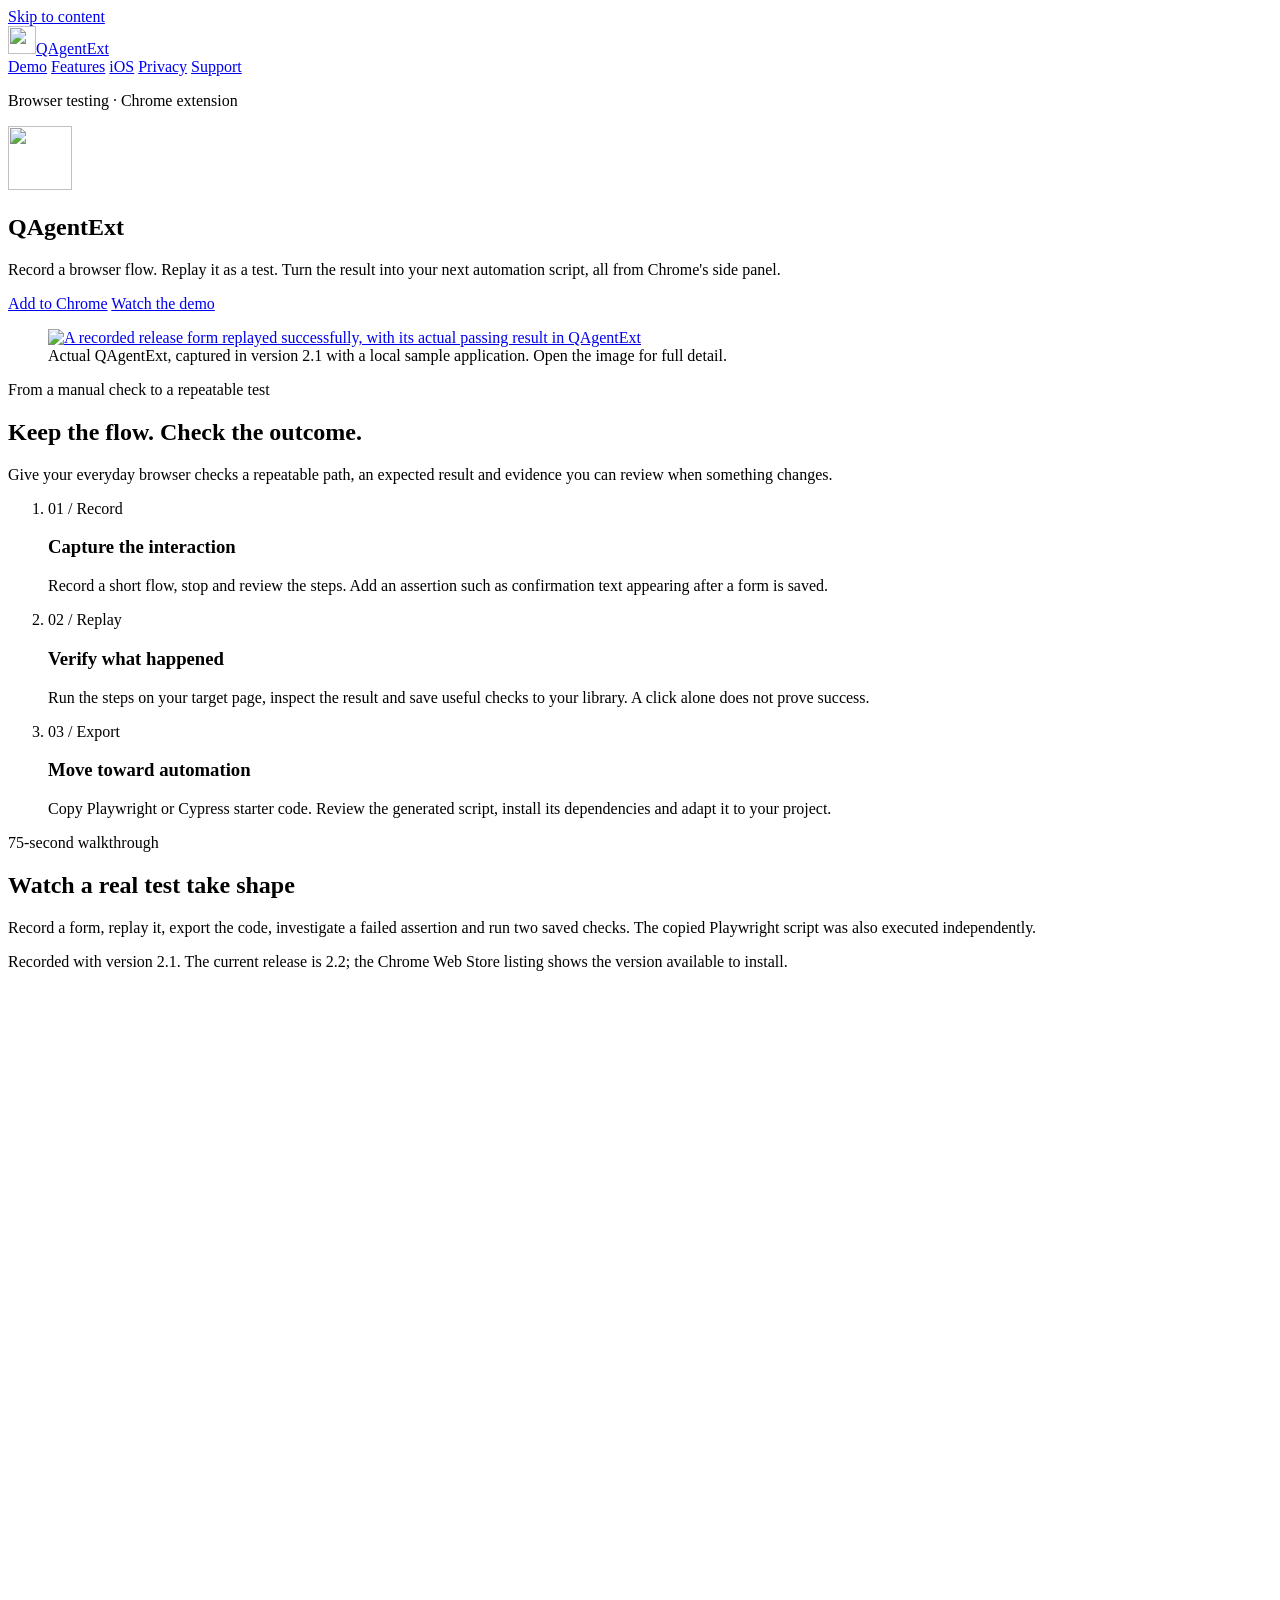
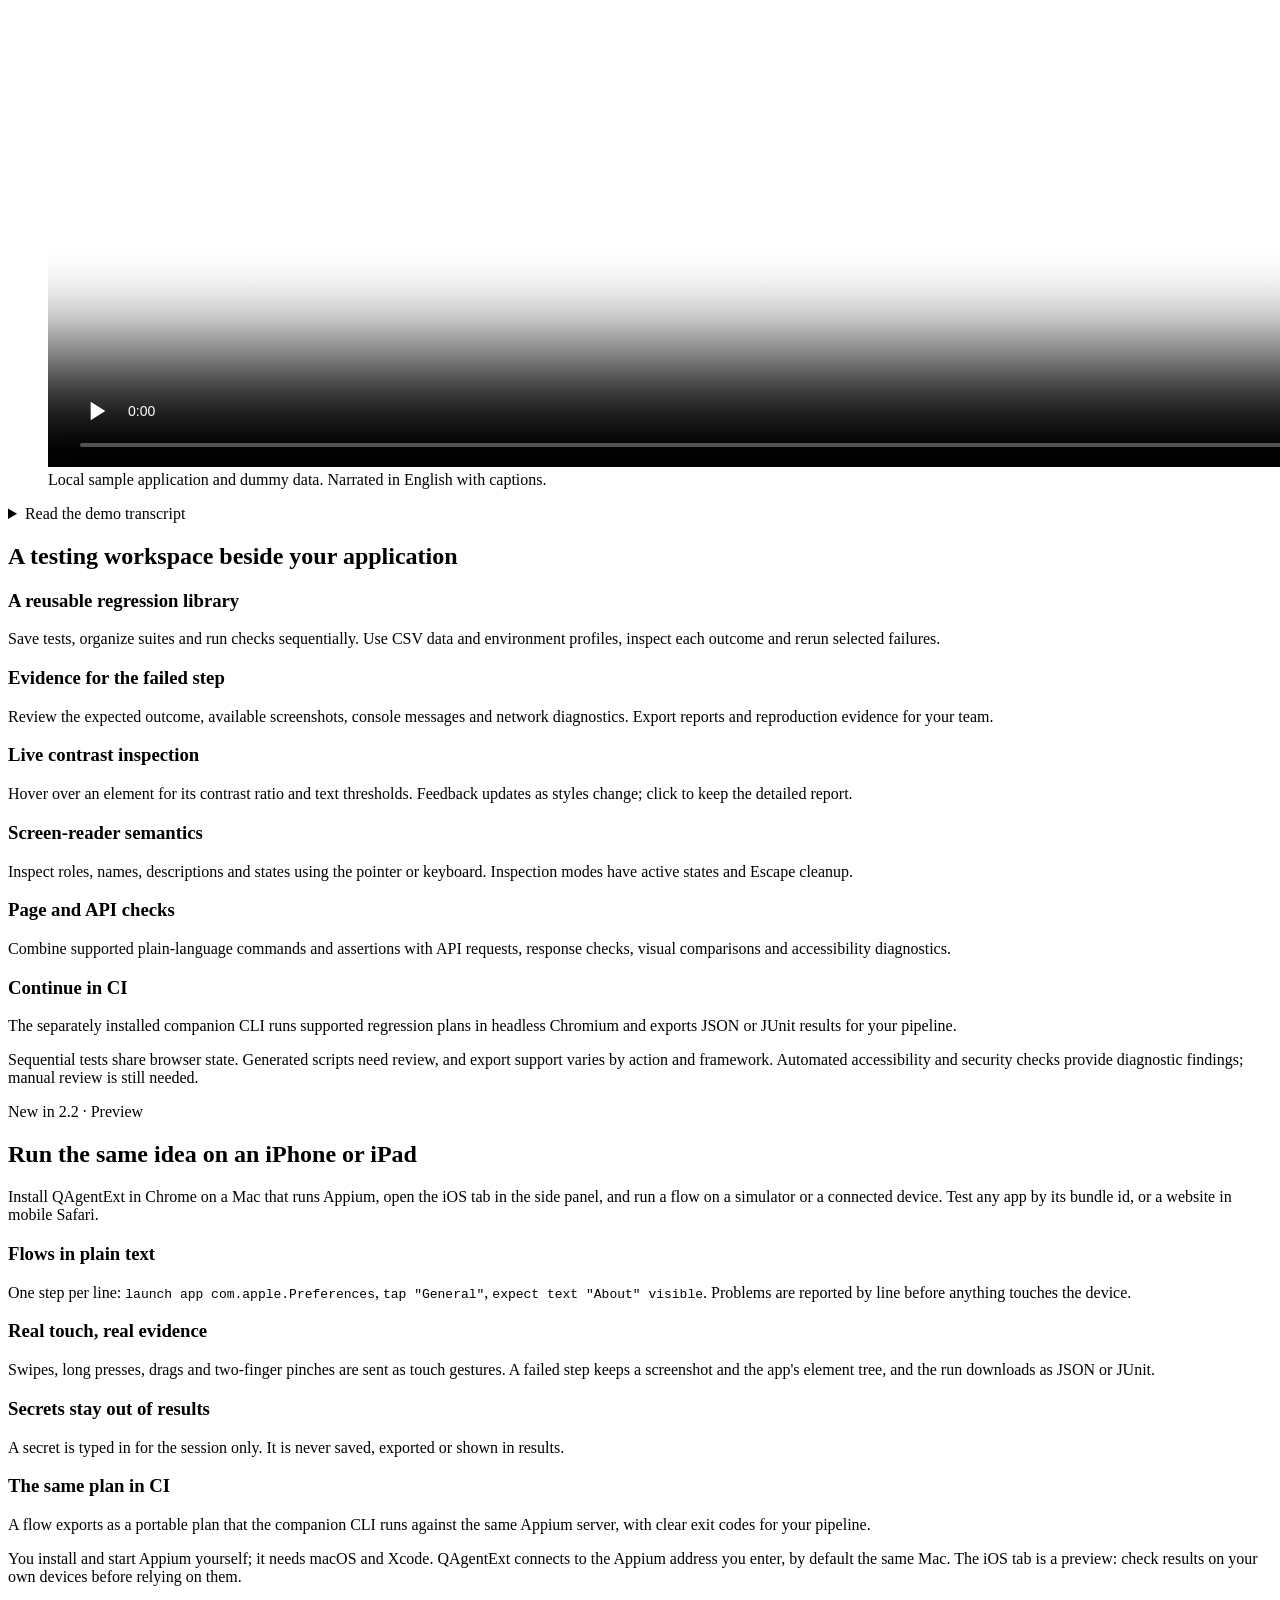
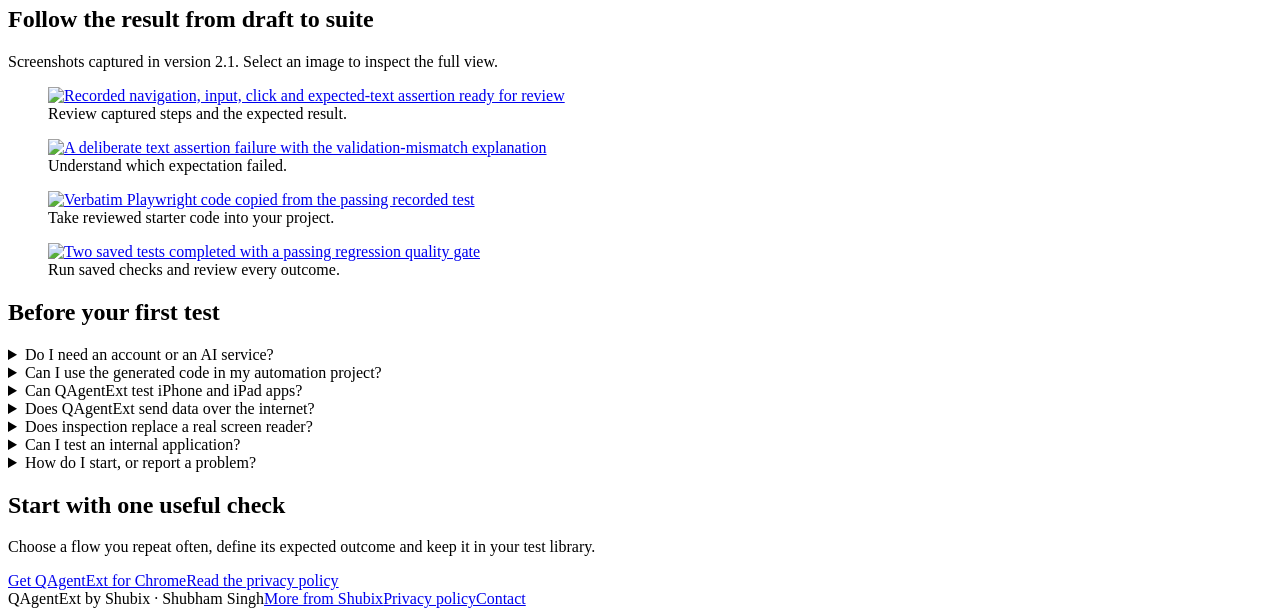
==== public/index.html @ df281993 "init: QAgentExt's own website for qagentext.netlify.app Moved from the Shubix site (shubix.netlify.a" ====
<!doctype html>
<html lang="en">
<head>
  <meta charset="utf-8">
  <meta name="viewport" content="width=device-width, initial-scale=1">
  <title>QAgentExt | Record, Replay and Export Browser Tests</title>
  <meta name="description" content="Record browser flows, replay checks, investigate failures and export automation starter code from Chrome's side panel. New in 2.2: run iOS app flows through Appium (preview).">
  <meta name="theme-color" content="#101416">
  <meta name="author" content="Shubham Singh">
  <link rel="canonical" href="https://qagentext.netlify.app/">
  <link rel="icon" type="image/png" href="/assets/icon-128.png">
  <link rel="stylesheet" href="/style.css">
  <meta property="og:type" content="website">
  <meta property="og:site_name" content="QAgentExt">
  <meta property="og:title" content="QAgentExt | Record, Replay and Export Browser Tests">
  <meta property="og:description" content="Turn browser workflows into reusable QA checks. Watch a real test get recorded, replayed, debugged and exported.">
  <meta property="og:url" content="https://qagentext.netlify.app/">
  <meta property="og:image" content="https://qagentext.netlify.app/assets/video-thumbnail.png">
  <meta property="og:image:width" content="1280">
  <meta property="og:image:height" content="720">
  <meta property="og:image:alt" content="QAgentExt with an actual passing test in Chrome's side panel">
  <meta name="twitter:card" content="summary_large_image">
  <meta name="twitter:site" content="@ShubixConnect">
  <meta name="twitter:title" content="QAgentExt | Record, Replay and Export Browser Tests">
  <meta name="twitter:description" content="Reusable browser tests from Chrome's side panel. Watch the demo.">
  <meta name="twitter:image" content="https://qagentext.netlify.app/assets/video-thumbnail.png">
  <script type="application/ld+json">
  {
    "@context":"https://schema.org",
    "@type":"SoftwareApplication",
    "name":"QAgentExt",
    "applicationCategory":"DeveloperApplication",
    "applicationSubCategory":"Browser Extension",
    "operatingSystem":"Google Chrome",
    "softwareVersion":"2.2.0",
    "url":"https://qagentext.netlify.app/",
    "installUrl":"https://chromewebstore.google.com/detail/fmabdhbonhmnomjogiehbhadalondhch",
    "image":"https://qagentext.netlify.app/assets/video-thumbnail.png",
    "description":"Record and replay browser flows, run saved regression checks, investigate failures and export automation starter code from Chrome's side panel. Run iOS app flows through Appium (preview).",
    "author":{"@type":"Person","name":"Shubham Singh"},
    "publisher":{"@type":"Organization","name":"Shubix","url":"https://shubix.netlify.app/"},
    "featureList":["Recorded browser flows","Saved tests and regression runs","Failure evidence","Playwright and Cypress starter code","Accessibility and API checks","iOS app flows through Appium (preview)"]
  }
  </script>
  <script type="application/ld+json">
  {
    "@context":"https://schema.org",
    "@type":"FAQPage",
    "mainEntity":[
      {"@type":"Question","name":"Do I need an account or an AI service?","acceptedAnswer":{"@type":"Answer","text":"Core testing runs in Chrome without a QAgentExt account or an external AI service. Your application may still require its own sign-in and network connection."}},
      {"@type":"Question","name":"Can I use the generated code in my automation project?","acceptedAnswer":{"@type":"Answer","text":"Yes, after review and setup. Export coverage varies by action and framework. When a test includes a step a framework cannot express, the exported script stops with an explicit error instead of silently skipping it; those steps need manual implementation. The demo's copied Playwright flow was run independently."}},
      {"@type":"Question","name":"Can QAgentExt test iPhone and iPad apps?","acceptedAnswer":{"@type":"Answer","text":"Yes, as a preview in version 2.2. Install QAgentExt in Chrome on a Mac that runs Appium with the XCUITest driver, then use the iOS tab to run a flow on a simulator or a connected device. You install and start Appium yourself."}},
      {"@type":"Question","name":"Does QAgentExt send data over the internet?","acceptedAnswer":{"@type":"Answer","text":"Core processing and saved tests are local. Page actions and API tests contact the applications you choose. Optional monitor webhooks send run summaries, the iOS tab sends commands to the Appium server address you enter, and the extension panel requests Google Fonts. Reports can contain application data. See the privacy policy for details."}},
      {"@type":"Question","name":"Does inspection replace a real screen reader?","acceptedAnswer":{"@type":"Answer","text":"No. Semantic inspection helps you examine roles, accessible names and states. It does not reproduce a complete NVDA, JAWS or VoiceOver session or establish accessibility conformance."}}
    ]
  }
  </script>
</head>
<body>
  <a class="skip-link" href="#main">Skip to content</a>
  <header class="site-header">
    <div class="wrap">
      <a class="brand brand--product" href="/"><img src="/assets/icon-128.png" width="28" height="28" alt="">QAgentExt</a>
      <nav class="site-nav" aria-label="Product navigation">
        <a href="#demo">Demo</a>
        <a href="#features">Features</a>
        <a href="#ios">iOS</a>
        <a href="/privacy/">Privacy</a>
        <a href="mailto:shubix.connect@gmail.com">Support</a>
      </nav>
    </div>
  </header>
  <main id="main">
    <section class="hero wrap" aria-labelledby="product-name">
      <p class="eyebrow">Browser testing &middot; Chrome extension</p>
      <div class="product-name">
        <img src="/assets/icon-128.png" width="64" height="64" alt="">
        <h1 id="product-name">QAgentExt</h1>
      </div>
      <p class="lede">Record a browser flow. Replay it as a test. Turn the result into your next automation script, all from Chrome's side panel.</p>
      <div class="actions">
        <a class="button" href="https://chromewebstore.google.com/detail/fmabdhbonhmnomjogiehbhadalondhch" target="_blank" rel="noopener">Add to Chrome</a>
        <a href="#demo">Watch the demo</a>
      </div>
      <figure class="hero-proof">
        <a href="/assets/02-replay.png"><img src="/assets/02-replay.png" width="1280" height="800" fetchpriority="high" alt="A recorded release form replayed successfully, with its actual passing result in QAgentExt"></a>
        <figcaption>Actual QAgentExt, captured in version 2.1 with a local sample application. Open the image for full detail.</figcaption>
      </figure>
    </section>

    <section class="band" aria-labelledby="workflow-heading">
      <div class="wrap">
        <p class="eyebrow">From a manual check to a repeatable test</p>
        <h2 id="workflow-heading">Keep the flow. Check the outcome.</h2>
        <p class="intro">Give your everyday browser checks a repeatable path, an expected result and evidence you can review when something changes.</p>
        <ol class="workflow">
          <li><span class="step-number">01 / Record</span><h3>Capture the interaction</h3><p>Record a short flow, stop and review the steps. Add an assertion such as confirmation text appearing after a form is saved.</p></li>
          <li><span class="step-number">02 / Replay</span><h3>Verify what happened</h3><p>Run the steps on your target page, inspect the result and save useful checks to your library. A click alone does not prove success.</p></li>
          <li><span class="step-number">03 / Export</span><h3>Move toward automation</h3><p>Copy Playwright or Cypress starter code. Review the generated script, install its dependencies and adapt it to your project.</p></li>
        </ol>
      </div>
    </section>

    <section class="band" id="demo" aria-labelledby="demo-heading">
      <div class="wrap">
        <p class="eyebrow">75-second walkthrough</p>
        <h2 id="demo-heading">Watch a real test take shape</h2>
        <p class="intro">Record a form, replay it, export the code, investigate a failed assertion and run two saved checks. The copied Playwright script was also executed independently.</p>
        <p class="release-note">Recorded with version 2.1. The current release is 2.2; the Chrome Web Store listing shows the version available to install.</p>
        <figure class="demo">
          <video controls playsinline preload="none" poster="/assets/video-thumbnail.png" width="1920" height="1080" aria-label="QAgentExt record, replay, debug and export demo">
            <source src="/assets/QAgentExt-2.1-demo.mp4" type="video/mp4">
            <track kind="captions" src="/assets/QAgentExt-2.1-demo.en.vtt" srclang="en" label="English" default>
            <a href="/assets/QAgentExt-2.1-demo.mp4">Download the demo video</a>
          </video>
          <figcaption>Local sample application and dummy data. Narrated in English with captions.</figcaption>
        </figure>
        <details class="transcript">
          <summary>Read the demo transcript</summary>
          <ol>
            <li><strong>Record:</strong> Start with a real flow. In Q Agent Extension, press Record, update the release name, and save the draft. Stop recording, then add the expected result: Draft saved. Review the captured steps before replaying.</li>
            <li><strong>Replay:</strong> Replay on a reset page. Q Agent returns to the starting address, enters the recorded value, and clicks Save draft. The assertion checks the actual outcome. Save the passing test to your local library.</li>
            <li><strong>Export:</strong> Choose a framework and copy the script. This is the actual Playwright export, with navigation, recorded selectors, and the expected outcome. We also run this copied script independently. Review generated code before using it in your own automation project.</li>
            <li><strong>Debug:</strong> A passing click is not enough. Here we deliberately expect an approval message that the sample application does not show. The test fails. Review the assertion and the evidence in the side panel before changing the test or the application.</li>
            <li><strong>Run a suite:</strong> Run saved tests together. This local example replays the recorded draft flow and checks a sample API. Review the outcome of each case and the overall quality gate. These are real execution results, not a mock interface.</li>
          </ol>
        </details>
      </div>
    </section>

    <section class="band" id="features" aria-labelledby="features-heading">
      <div class="wrap">
        <h2 id="features-heading">A testing workspace beside your application</h2>
        <div class="features">
          <article><h3>A reusable regression library</h3><p>Save tests, organize suites and run checks sequentially. Use CSV data and environment profiles, inspect each outcome and rerun selected failures.</p></article>
          <article><h3>Evidence for the failed step</h3><p>Review the expected outcome, available screenshots, console messages and network diagnostics. Export reports and reproduction evidence for your team.</p></article>
          <article><h3>Live contrast inspection</h3><p>Hover over an element for its contrast ratio and text thresholds. Feedback updates as styles change; click to keep the detailed report.</p></article>
          <article><h3>Screen-reader semantics</h3><p>Inspect roles, names, descriptions and states using the pointer or keyboard. Inspection modes have active states and Escape cleanup.</p></article>
          <article><h3>Page and API checks</h3><p>Combine supported plain-language commands and assertions with API requests, response checks, visual comparisons and accessibility diagnostics.</p></article>
          <article><h3>Continue in CI</h3><p>The separately installed companion CLI runs supported regression plans in headless Chromium and exports JSON or JUnit results for your pipeline.</p></article>
        </div>
        <p class="fine-print">Sequential tests share browser state. Generated scripts need review, and export support varies by action and framework. Automated accessibility and security checks provide diagnostic findings; manual review is still needed.</p>
      </div>
    </section>

    <section class="band" id="ios" aria-labelledby="ios-heading">
      <div class="wrap">
        <p class="eyebrow">New in 2.2 &middot; Preview</p>
        <h2 id="ios-heading">Run the same idea on an iPhone or iPad</h2>
        <p class="intro">Install QAgentExt in Chrome on a Mac that runs Appium, open the iOS tab in the side panel, and run a flow on a simulator or a connected device. Test any app by its bundle id, or a website in mobile Safari.</p>
        <div class="features">
          <article><h3>Flows in plain text</h3><p>One step per line: <code>launch app com.apple.Preferences</code>, <code>tap "General"</code>, <code>expect text "About" visible</code>. Problems are reported by line before anything touches the device.</p></article>
          <article><h3>Real touch, real evidence</h3><p>Swipes, long presses, drags and two-finger pinches are sent as touch gestures. A failed step keeps a screenshot and the app's element tree, and the run downloads as JSON or JUnit.</p></article>
          <article><h3>Secrets stay out of results</h3><p>A secret is typed in for the session only. It is never saved, exported or shown in results.</p></article>
          <article><h3>The same plan in CI</h3><p>A flow exports as a portable plan that the companion CLI runs against the same Appium server, with clear exit codes for your pipeline.</p></article>
        </div>
        <p class="fine-print">You install and start Appium yourself; it needs macOS and Xcode. QAgentExt connects to the Appium address you enter, by default the same Mac. The iOS tab is a preview: check results on your own devices before relying on them.</p>
      </div>
    </section>

    <section class="band" aria-labelledby="screenshots-heading">
      <div class="wrap">
        <h2 id="screenshots-heading">Follow the result from draft to suite</h2>
        <p class="intro">Screenshots captured in version 2.1. Select an image to inspect the full view.</p>
        <div class="screenshots">
          <figure><a href="/assets/01-record.png"><img src="/assets/01-record.png" loading="lazy" width="1280" height="800" alt="Recorded navigation, input, click and expected-text assertion ready for review"></a><figcaption>Review captured steps and the expected result.</figcaption></figure>
          <figure><a href="/assets/03-debug.png"><img src="/assets/03-debug.png" loading="lazy" width="1280" height="800" alt="A deliberate text assertion failure with the validation-mismatch explanation"></a><figcaption>Understand which expectation failed.</figcaption></figure>
          <figure><a href="/assets/04-export.png"><img src="/assets/04-export.png" loading="lazy" width="1280" height="800" alt="Verbatim Playwright code copied from the passing recorded test"></a><figcaption>Take reviewed starter code into your project.</figcaption></figure>
          <figure><a href="/assets/05-regression.png"><img src="/assets/05-regression.png" loading="lazy" width="1280" height="800" alt="Two saved tests completed with a passing regression quality gate"></a><figcaption>Run saved checks and review every outcome.</figcaption></figure>
        </div>
      </div>
    </section>

    <section class="band" aria-labelledby="faq-heading">
      <div class="wrap faq">
        <h2 id="faq-heading">Before your first test</h2>
        <details><summary>Do I need an account or an AI service?</summary><p>Core testing runs in Chrome without a QAgentExt account or an external AI service. Your application may still require its own sign-in and network connection.</p></details>
        <details><summary>Can I use the generated code in my automation project?</summary><p>Yes, after review and setup. Export coverage varies by action and framework. When a test includes a step a framework cannot express, the exported script stops with an explicit error instead of silently skipping it; those steps need manual implementation. The demo's copied Playwright flow was run independently.</p></details>
        <details><summary>Can QAgentExt test iPhone and iPad apps?</summary><p>Yes, as a preview in version 2.2. Install QAgentExt in Chrome on a Mac that runs <a href="https://appium.io" target="_blank" rel="noopener">Appium</a> with the XCUITest driver, then use the iOS tab to run a flow on a simulator or a connected device. You install and start Appium yourself; the extension cannot start programs. The first run on a new simulator can take a few minutes while Appium prepares it.</p></details>
        <details><summary>Does QAgentExt send data over the internet?</summary><p>Core processing and saved tests are local. Page actions and API tests contact the applications you choose. Optional monitor webhooks send run summaries, the iOS tab sends commands to the Appium server address you enter, and the extension panel requests Google Fonts. Reports can contain application data. See the <a href="/privacy/">privacy policy</a> for details.</p></details>
        <details><summary>Does inspection replace a real screen reader?</summary><p>No. Semantic inspection helps you examine roles, accessible names and states. It does not reproduce a complete NVDA, JAWS or VoiceOver session or establish accessibility conformance.</p></details>
        <details><summary>Can I test an internal application?</summary><p>Use Chrome on an application you can access and are authorized to test, including permitted internal environments. The application still needs its own connectivity and permissions. Chrome-protected pages and some embedded content cannot be inspected.</p></details>
        <details><summary>How do I start, or report a problem?</summary><p>Open a safe test page and the QAgentExt side panel, record a short flow, add an expected result and replay it with dummy data. For help, email <a href="mailto:shubix.connect@gmail.com">shubix.connect@gmail.com</a> with the extension version and reproduction steps. Review screenshots and exported files for sensitive data before sharing.</p></details>
      </div>
    </section>
    <section class="band" aria-labelledby="install-heading">
      <div class="wrap">
        <h2 id="install-heading">Start with one useful check</h2>
        <p class="intro">Choose a flow you repeat often, define its expected outcome and keep it in your test library.</p>
        <div class="actions"><a class="button" href="https://chromewebstore.google.com/detail/fmabdhbonhmnomjogiehbhadalondhch" target="_blank" rel="noopener">Get QAgentExt for Chrome</a><a href="/privacy/">Read the privacy policy</a></div>
      </div>
    </section>
  </main>
  <footer class="footer"><div class="wrap"><span class="copyright">QAgentExt by Shubix &middot; Shubham Singh</span><a href="https://shubix.netlify.app/">More from Shubix</a><a href="/privacy/">Privacy policy</a><a href="mailto:shubix.connect@gmail.com">Contact</a></div></footer>
</body>
</html>
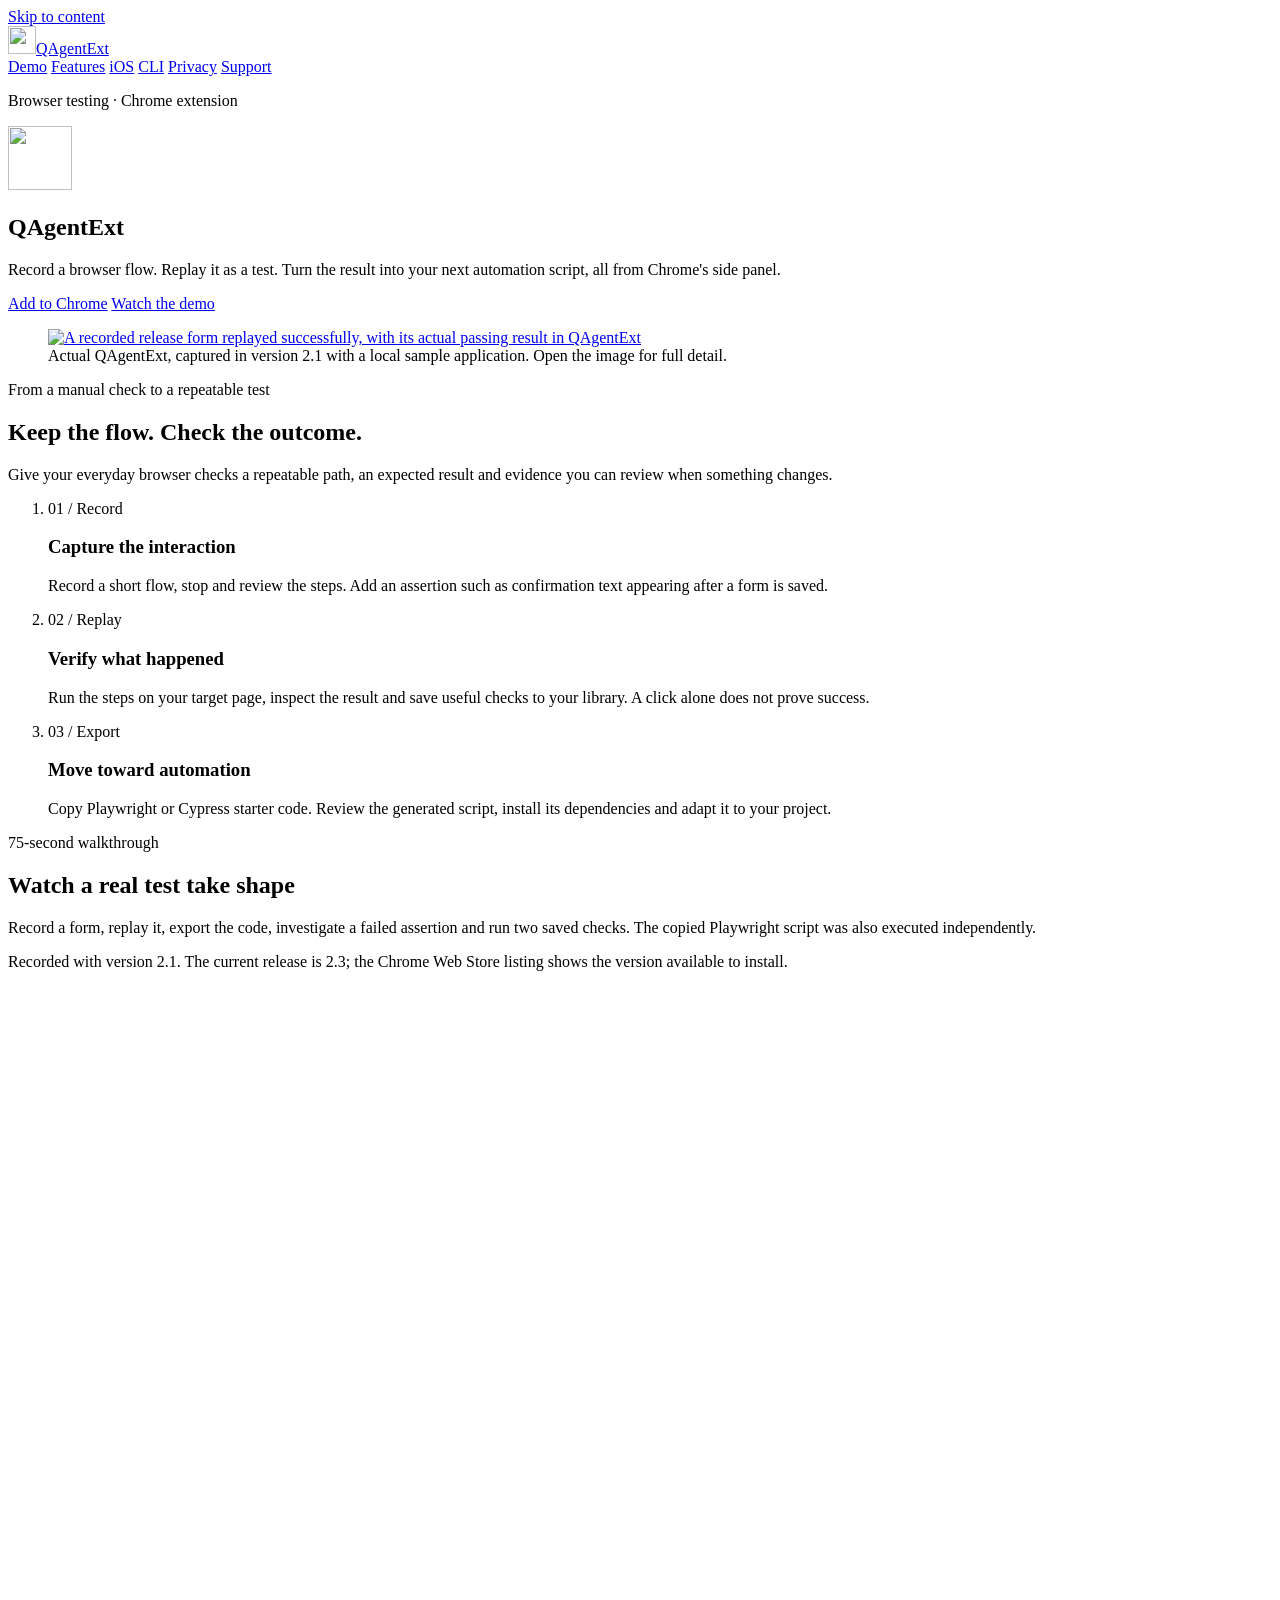
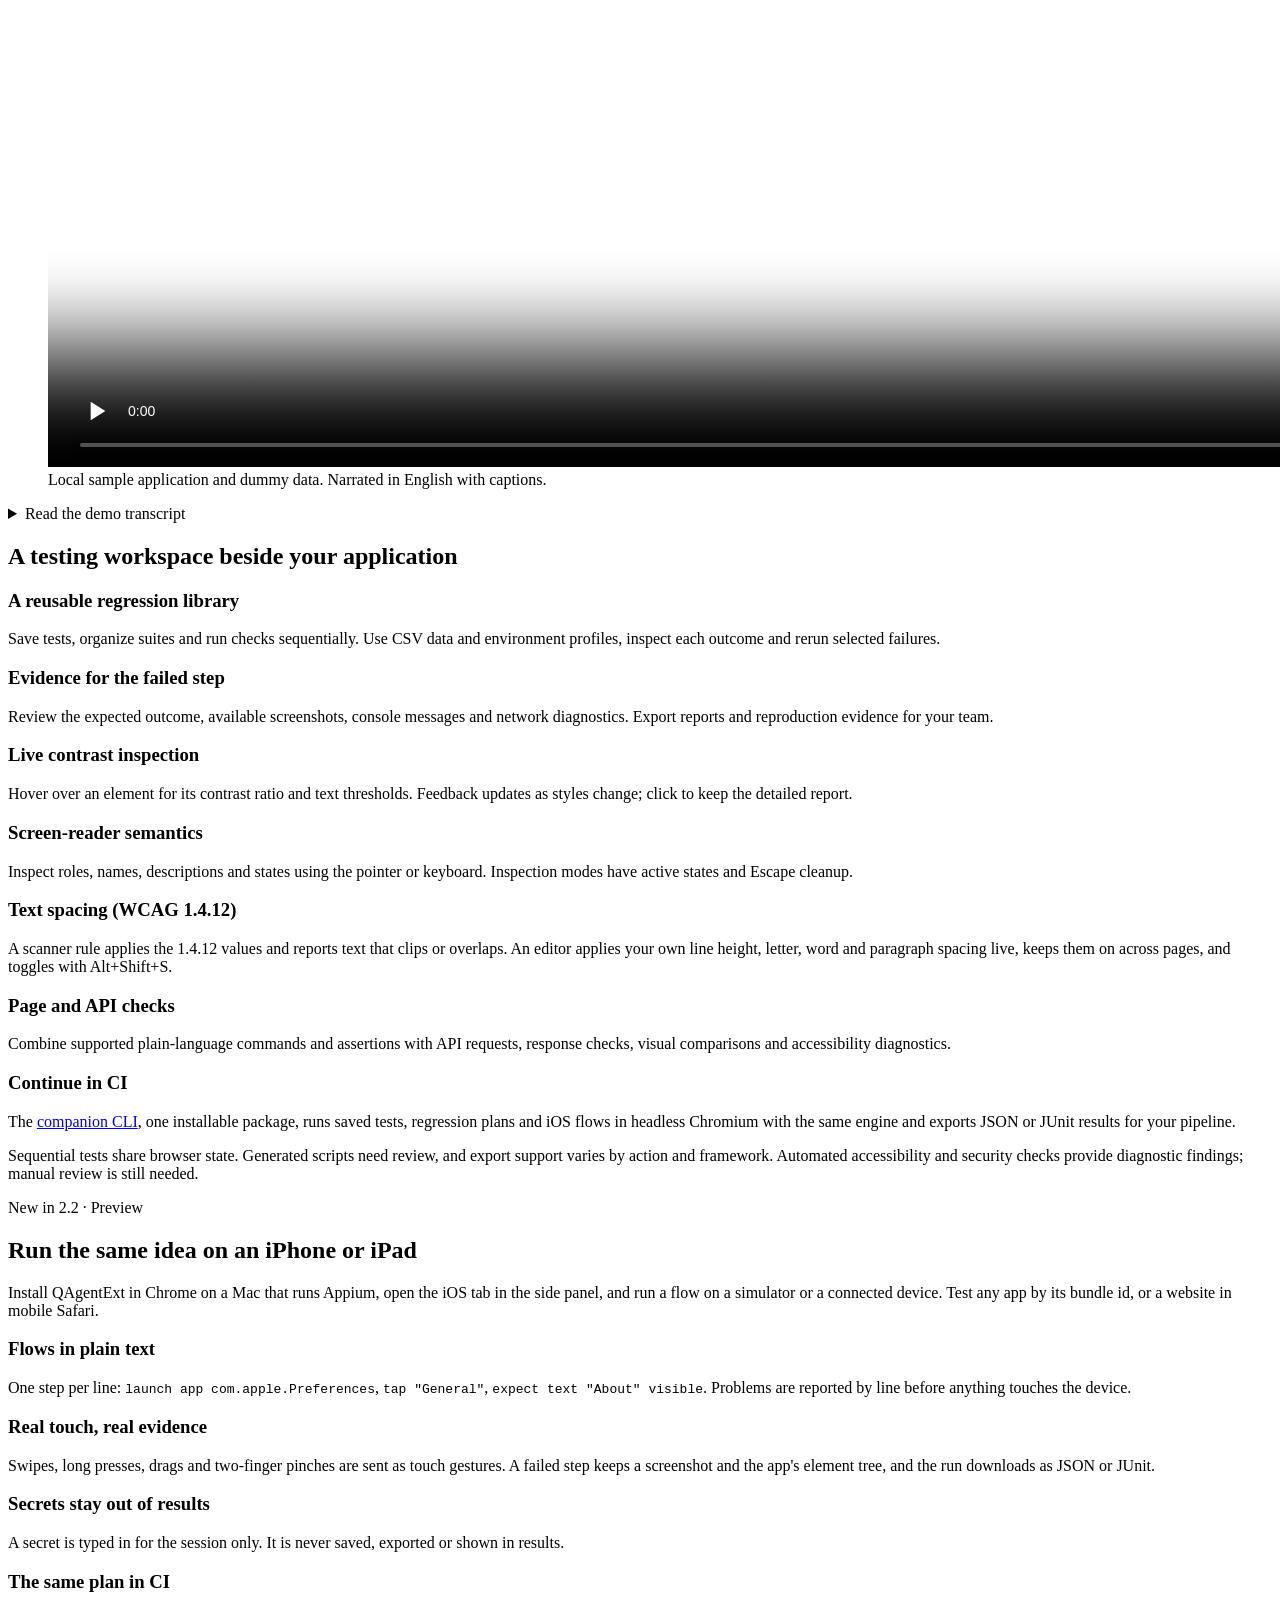
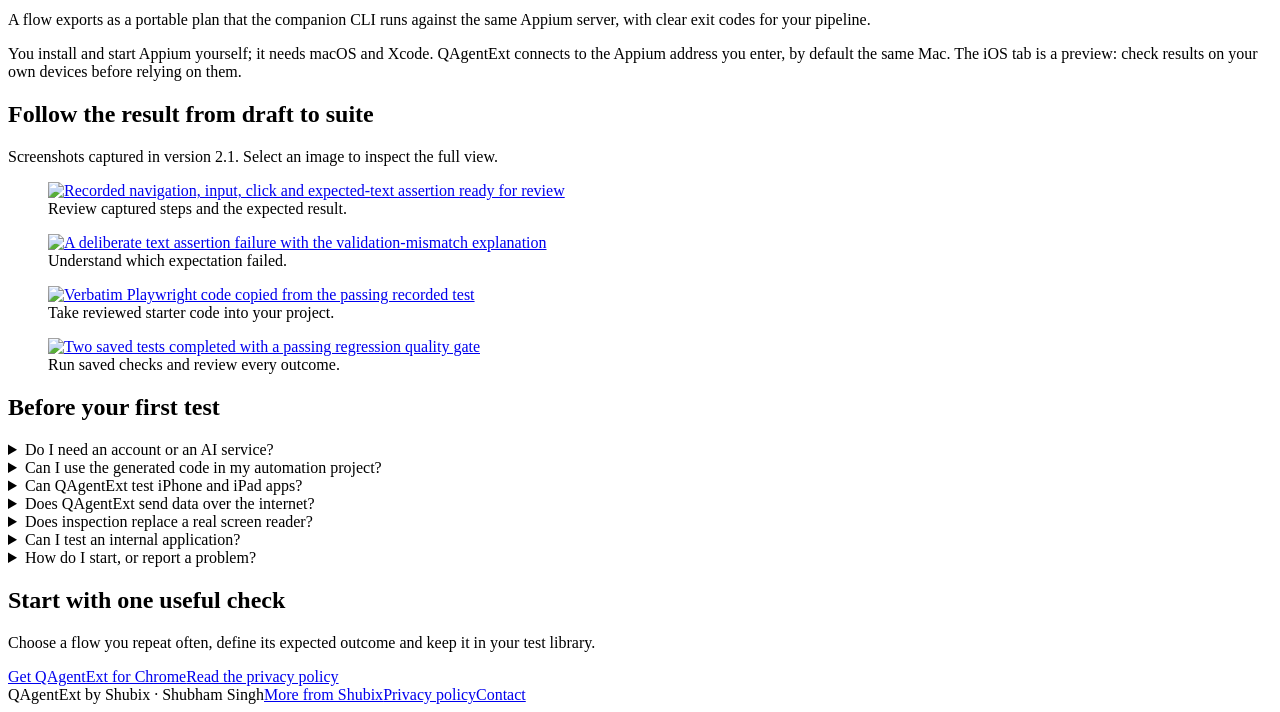
==== commit 33d84602: "2.3: the companion CLI package and guide, text spacing on the product page - /cli/: the installable " ====
--- a/public/index.html
+++ b/public/index.html
@@ -65,6 +65,7 @@
         <a href="#demo">Demo</a>
         <a href="#features">Features</a>
         <a href="#ios">iOS</a>
+        <a href="/cli/">CLI</a>
         <a href="/privacy/">Privacy</a>
         <a href="mailto:shubix.connect@gmail.com">Support</a>
       </nav>
@@ -106,7 +107,7 @@
         <p class="eyebrow">75-second walkthrough</p>
         <h2 id="demo-heading">Watch a real test take shape</h2>
         <p class="intro">Record a form, replay it, export the code, investigate a failed assertion and run two saved checks. The copied Playwright script was also executed independently.</p>
-        <p class="release-note">Recorded with version 2.1. The current release is 2.2; the Chrome Web Store listing shows the version available to install.</p>
+        <p class="release-note">Recorded with version 2.1. The current release is 2.3; the Chrome Web Store listing shows the version available to install.</p>
         <figure class="demo">
           <video controls playsinline preload="none" poster="/assets/video-thumbnail.png" width="1920" height="1080" aria-label="QAgentExt record, replay, debug and export demo">
             <source src="/assets/QAgentExt-2.1-demo.mp4" type="video/mp4">
@@ -136,8 +137,9 @@
           <article><h3>Evidence for the failed step</h3><p>Review the expected outcome, available screenshots, console messages and network diagnostics. Export reports and reproduction evidence for your team.</p></article>
           <article><h3>Live contrast inspection</h3><p>Hover over an element for its contrast ratio and text thresholds. Feedback updates as styles change; click to keep the detailed report.</p></article>
           <article><h3>Screen-reader semantics</h3><p>Inspect roles, names, descriptions and states using the pointer or keyboard. Inspection modes have active states and Escape cleanup.</p></article>
+          <article><h3>Text spacing (WCAG 1.4.12)</h3><p>A scanner rule applies the 1.4.12 values and reports text that clips or overlaps. An editor applies your own line height, letter, word and paragraph spacing live, keeps them on across pages, and toggles with Alt+Shift+S.</p></article>
           <article><h3>Page and API checks</h3><p>Combine supported plain-language commands and assertions with API requests, response checks, visual comparisons and accessibility diagnostics.</p></article>
-          <article><h3>Continue in CI</h3><p>The separately installed companion CLI runs supported regression plans in headless Chromium and exports JSON or JUnit results for your pipeline.</p></article>
+          <article><h3>Continue in CI</h3><p>The <a href="/cli/">companion CLI</a>, one installable package, runs saved tests, regression plans and iOS flows in headless Chromium with the same engine and exports JSON or JUnit results for your pipeline.</p></article>
         </div>
         <p class="fine-print">Sequential tests share browser state. Generated scripts need review, and export support varies by action and framework. Automated accessibility and security checks provide diagnostic findings; manual review is still needed.</p>
       </div>
